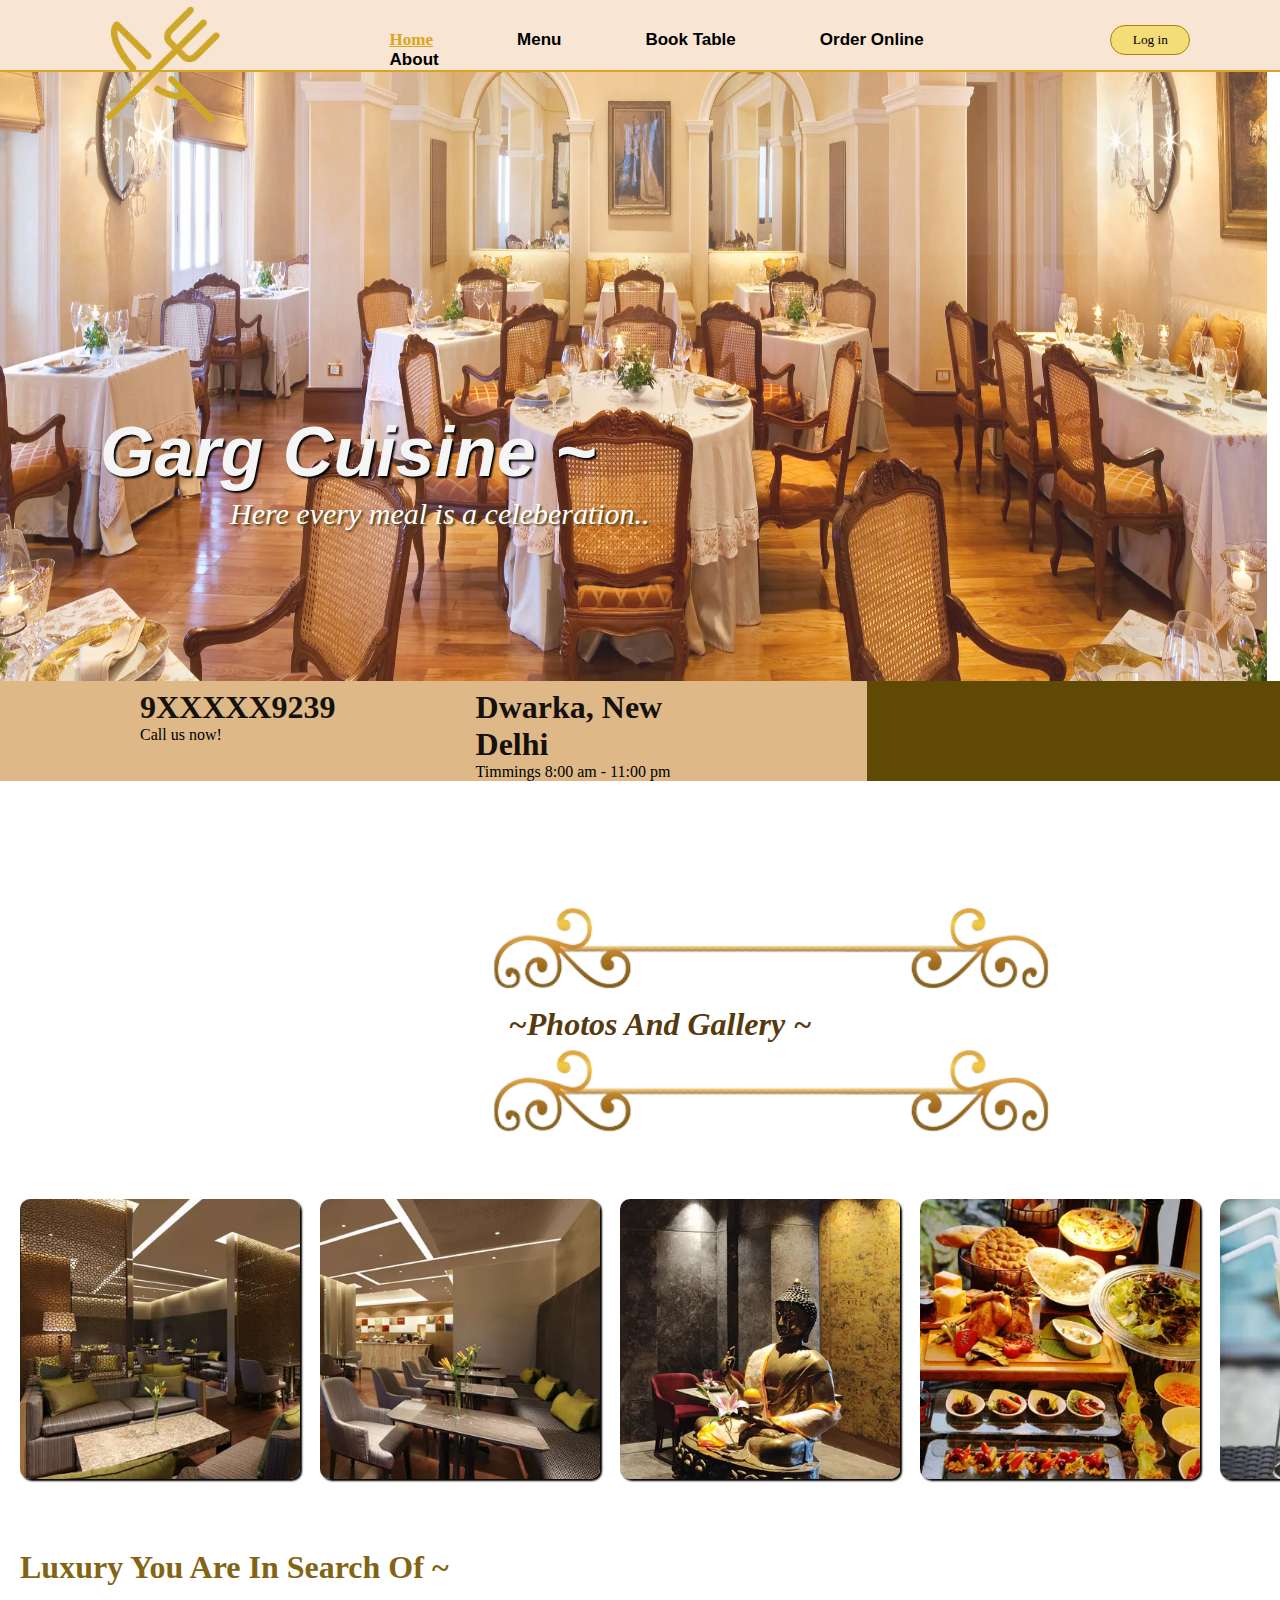
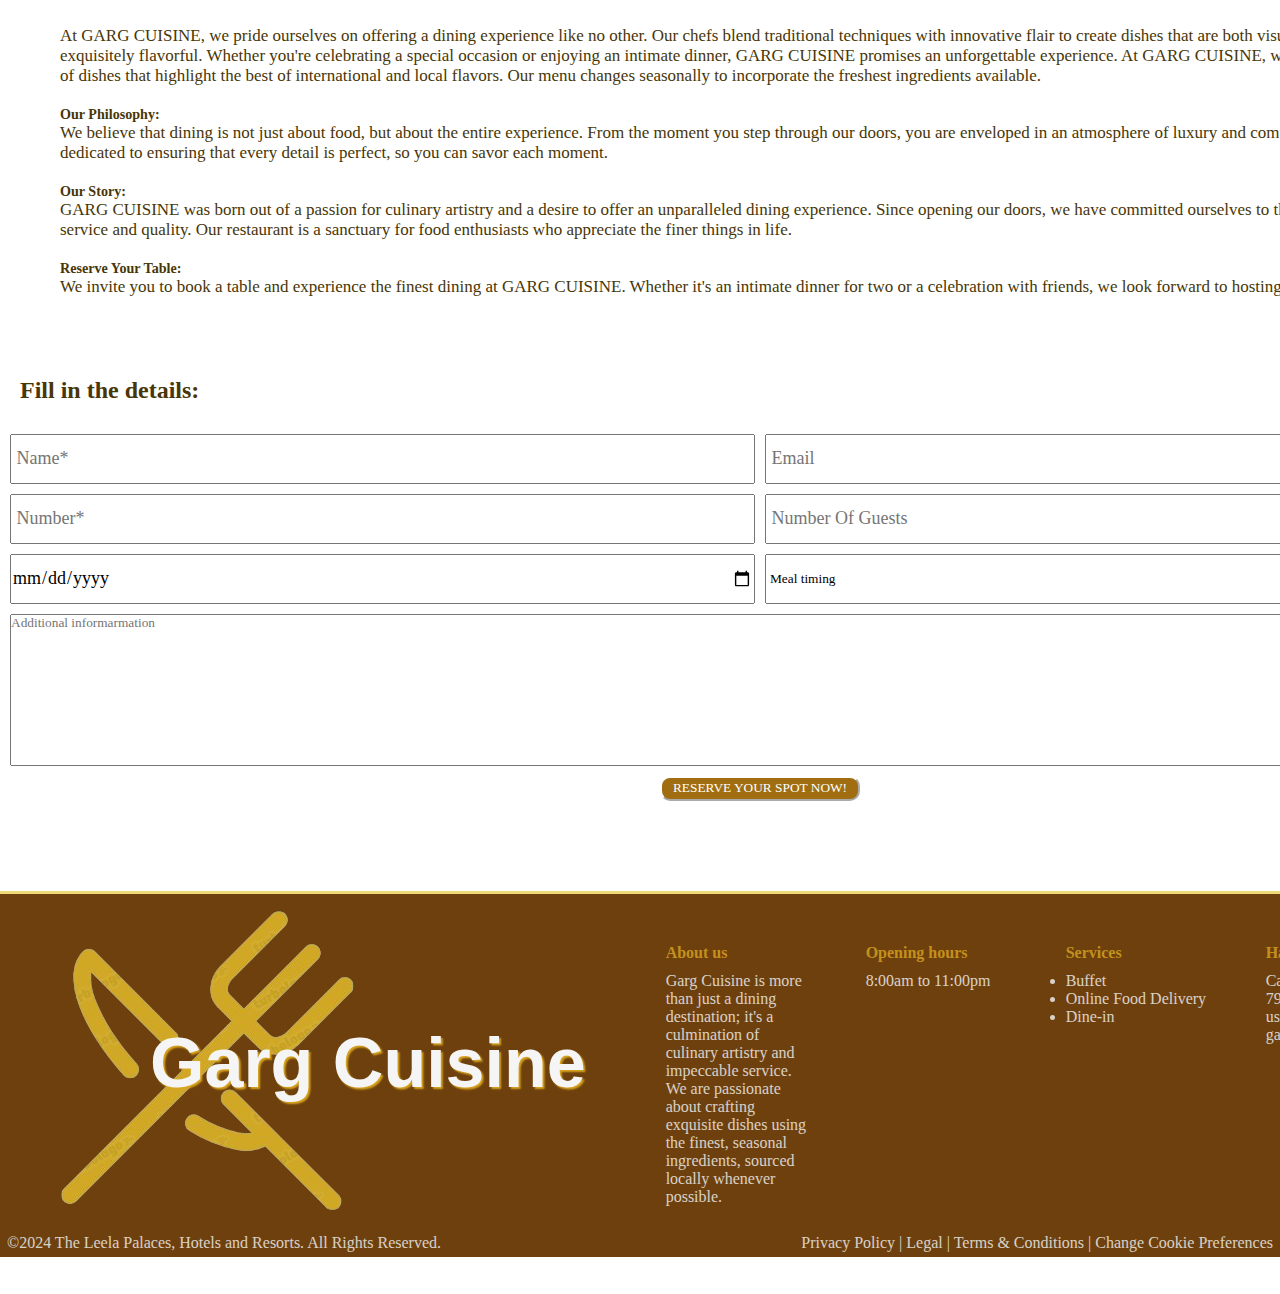
==== index.html @ 1f6f3da2 "Add files via upload" ====
<!DOCTYPE html>

<html>
    <head>
        <meta charset="utf-8">
        <link rel="stylesheet" href="https://cdnjs.cloudflare.com/ajax/libs/font-awesome/6.5.2/css/all.min.css" integrity="sha512-SnH5WK+bZxgPHs44uWIX+LLJAJ9/2PkPKZ5QiAj6Ta86w+fsb2TkcmfRyVX3pBnMFcV7oQPJkl9QevSCWr3W6A==" crossorigin="anonymous" referrerpolicy="no-referrer" />
        <meta http-equiv="X-UA-Compatible" content="IE=edge">
        <title>Garg Cuisine: Where every meal is a celeberation</title>
        <meta name="viewport" content="width=device-width, initial-scale=1">
        <link rel="stylesheet" href="gargc.css">
        <link rel="icon" href="Screenshot_2024-05-29_231535-removebg-preview.png">
    </head>
    <body>
        <header>
            <div class="logo">
                <img src="Screenshot_2024-05-29_231535-removebg-preview.png">
            </div>
            <div class="bar">
                <ul class="a">
                    <a href="index.html"><font style="color: goldenrod"><u>Home</u></font></a>
                    <a href="menu.html">Menu</a>
                    <a href="#" class="book">Book Table</a>
                    <a href="online.html">Order Online</a>
                    <a href="about.html" class="about">About</a>
                </ul>
                <ul class="b">
                    <button class="in">Log in</button>
                </ul>
            </div>
        </header>
        <div class="pic">
            <img src="rest.webp">
            <h1>Garg Cuisine ~</h1>
            <p>Here every meal is a celeberation..</p>
        </div>
        <div class="info">
            <div class="contact">
                <div class="call">
                <i class="fa-solid fa-phone"></i>
                <h1>9XXXXX9239</h1>
                <p>Call us now!</p>
                </div>
                <div class="loc">
                    <i class="fa-solid fa-location-dot"></i>
                    <h1>Dwarka, New Delhi</h1>
                    <p>Timmings 8:00 am - 11:00 pm</p>
                </div>

            </div>
            <div class="social">
                <a href="https://x.com/home"><i class="fa-brands fa-twitter"></i></a>
                <a href="https://www.facebook.com/"><i class="fa-brands fa-facebook"></i></a>
                <a href="https://www.instagram.com/"><i class="fa-brands fa-instagram"></i></a>
            </div>
        </div>
        <div class="gallery">
            <img class="des" src="lovepik-european-golden-splitting-line-png-image_401120165_wh1200-removebg-preview.png">
            <h1>~Photos And Gallery ~</h1>
            <img class="des" src="lovepik-european-golden-splitting-line-png-image_401120165_wh1200-removebg-preview.png">
            <div class="cards">
        
                <img class="card" src="1.webp">
            
                <img class="card" src="2.webp">
    
                <img class="card" src="3.webp">
            
                <img class="card" src="4.webp">
            
                <img class="card" src="5.webp">
            
            </div>
        </div>
        <div class="content">
            <h1>Luxury You Are In Search Of ~</h1>
            <div class="con">
            <br><br>
            <p>At GARG CUISINE, we pride ourselves on offering a dining experience like no other. Our chefs blend traditional techniques with innovative flair to create dishes that are both visually stunning and exquisitely flavorful. Whether you're celebrating a special occasion or enjoying an intimate dinner, GARG CUISINE promises an unforgettable experience.
                At GARG CUISINE, we offer a curated selection of dishes that highlight the best of international and local flavors. Our menu changes seasonally to incorporate the freshest ingredients available.
            </p>
            <br>
            <h5>Our Philosophy:</h5>
            <p>We believe that dining is not just about food, but about the entire experience. From the moment you step through our doors, you are enveloped in an atmosphere of luxury and comfort. Our team is dedicated to ensuring that every detail is perfect, so you can savor each moment.</p>
            <br><h5>Our Story:</h5>
            <p>GARG CUISINE was born out of a passion for culinary artistry and a desire to offer an unparalleled dining experience. Since opening our doors, we have committed ourselves to the highest standards of service and quality. Our restaurant is a sanctuary for food enthusiasts who appreciate the finer things in life.</p>
            <br><h5>Reserve Your Table:</h5>
            <p>We invite you to book a table and experience the finest dining at GARG CUISINE. Whether it's an intimate dinner for two or a celebration with friends, we look forward to hosting you</p>
            
        </div>
        </div>
        <div class="enq1">
            <h2>Fill in the details:</h2>
            <form action="#">
            <div class="enq">
            <input type="text" placeholder=" Name*" required>
            <input type="email" placeholder=" Email">
            <input type="tel" placeholder=" Number*" required>
            <input type="number" placeholder=" Number Of Guests" required>
            <input type="date" placeholder=" Booking date" required>
            <select name="timing" id="timing" required>
              <option value="">Meal timing</option>
              <option value="breakfast">Breakfast</option>
              <option value="lunch">Lunch</option>
              <option value="dinner">Dinner</option>
            </select>
        </div>
            
            <textarea name="additional info" class="add" placeholder="Additional informarmation"></textarea>
            <button type="submit" class="reserve">RESERVE YOUR SPOT NOW!</button>
        </form>
        </div>
        <div class="abt">
            <div class="nm">
                <img src="Screenshot_2024-05-29_231535-removebg-preview.png">
                <h1>Garg Cuisine</h1>
            </div>
            <div class="faltu">
                <div class="au">
                    <h5>About us</h5>
                    <p>Garg Cuisine is more than just a dining destination; it's a culmination of culinary artistry and impeccable service. We are passionate about crafting exquisite dishes using the finest, seasonal ingredients, sourced locally whenever possible.</p>
                </div>
            
            <div class="oh">
                <h5>Opening hours</h5>
                <p>8:00am to 11:00pm
                </p>
            </div>
        
        <div class="service">
            <h5>Services</h5>
            <ul>
                <li>Buffet</li>
                <li>Online Food Delivery</li>
                <li>Dine-in</li>
            </ul>
        </div>
        <div class="haq">
            <h5>Have A Que?</h5>
            <p>Call us on- 79885XXXX - or mail us on - gargcuisinelux@gmail.com
            </p>
        </div>
        </div>
        </div>
        <div class="abt1">
            <p>©2024 The Leela Palaces, Hotels and Resorts. All Rights Reserved.</p>
            <p>Privacy Policy | Legal | Terms & Conditions | Change Cookie Preferences</p>
        </div>

        <script src="app.js"></script>
    </body>
</html>
---- gargc.css ----
*{
    font-family:Georgia, 'Times New Roman', Times, serif;
    margin: 0;
    padding: 0;
    
}
.logo img{
    width:150px;
   
  

}
header{
    display: flex;
    height: 70px;
    padding: 0 7vw;
    background-color: rgb(249, 229, 211);
    border-bottom: 2px solid goldenrod;
    box-shadow: 0 100px 500px rgb(253, 248, 244);
    
    
}
.a a{
    text-decoration: none;
    color: black;
    font-weight: bold;
    margin-right: 80px;
    font-size: 17px;
    font-family: 'Lucida Sans', 'Lucida Sans Regular', 'Lucida Grande', 'Lucida Sans Unicode', Geneva, Verdana, sans-serif;
    transition: 0.2s;
}
.bar{
    display: flex;
    width: 100vw;
    justify-content: space-between;
}
.a{
    margin-top: 30px;
    margin-left: 150px;
}
.a a:hover{
    color: goldenrod;
    text-decoration: underline;
}


.b a{
    text-decoration: none;
    margin-right: 22px;
    color: black;
    font-weight: 500;
}
.b{
    margin-top: 25px;
    
}
.b button{
    
    width: 80px;
    height: 30px;
    color: black;
    background-color: rgb(244, 221, 121);
    border: none;
    border-radius: 1rem;
    border:1px solid rgb(160, 136, 2);
    font-weight: 500;
    transition: 0.2s;
}
.b button:hover{
    transform: scale(1.07);
    cursor: pointer;
}
.b a:hover{
    font-weight: bold;
    color: goldenrod;
}
.pic img{
    width: 99vw;
    position: absolute;
    z-index: -2;
    opacity: 0.9;
    /* box-shadow: 200px 200px 200px 200px rgb(220, 48, 48) inset; */
    height: 620px;

}
.pic h1{
  font-family:'Segoe UI', Tahoma, Geneva, Verdana, sans-serif;
  padding-top: 340px;
  font-size: 70px;
  padding-left: 100px;
  font-style: italic;
  color:whitesmoke;
  text-shadow: 2px 2px 2px black;
}
.pic p{
    padding-left: 230px;
    padding-top: 5px;
    color: white;
    font-size: 30px;
    font-style: italic;
    text-shadow: 2px 2px 2px rgb(82, 68, 23);
}
.info{
    position: relative;
    top: 150px;
    background-color: burlywood;
    height: 100px;
    display: flex;
}
.contact{
    display: flex;
    margin-left: 140px;
    padding-top: 08px;
    gap: 140px;
    
}
.contact i{
    position: relative;
    right: 40px;
    top: 32px;
    size: 50px;
}
.social{
   background-color: rgb(96, 72, 5);
   position: relative;

   left: 134px;
   width: 557px;
   box-shadow: 20px 20px 2px white;
   display: flex;
   gap: 80px;
}
.social i{
    position: relative;
    top:32px;
    font-size: 40px;
    color: whitesmoke;
    left: 145px;
    opacity: 0.75;
    
}
.social i:hover{
    opacity: 1;
}
.gallery{
    position: relative;
    top: 270px;
    left: 20px;
    
}
.gallery h1{
    font-style: italic;
    
    color: rgb(86, 58, 15);
    text-align: center;
}
.cards{
    display: flex;
    gap: 20px;
    margin-top: 50px;

}
.card{
    border-radius: 10px;
    height: 280px;
    box-shadow: 2px 2px 2px black;
    
}
.card:hover{
    transform: scale(1.02);
}
.call h1, .loc h1{
    opacity: 0.9;
}
.des{
   margin-left: 454px;
   width: 600px;
}
.content{
    position: relative;
    top: 340px;
    left: 20px;
}
.con{
    position: relative;
    left: 40px;
    width: 1400px;
    font-size: 17px;
    color: rgb(72, 54, 7);
}
.content h1{
    color: rgb(131, 100, 21);
}
.reserve{
    background-color: rgb(160, 110, 17);
    width: 200px;
    height: 25px;
    border-radius: 10px;
    border-color: white;
    color: white;
    position: relative;
    top: 10px;
    left: 650px;
    transition: 0.5s;
}
.reserve:hover{
    transform: scale(1.07);
    color:rgb(160, 110, 17);
    background-color: white;
    border: 1px solid goldenrod;
    box-shadow: 1px 1px 2px 2px rgb(206, 131, 26);
    cursor: pointer;
}
.enq1{
    position: relative;
    top: 420px;
    left: 10px;
}
.enq{
    margin-top: 30px;
    
    display: grid;
    grid-template-columns: 745px 745px;
    grid-template-rows: 50px 50px 50px;
    grid-gap: 10px;
    
}
.enq1 input{
    font-size: 18px;
}
.add{
    margin-top: 10px;
    display: flex;
    height: 150px;
    width: 1500px;
}
.enq1 h2{
    margin-left: 10px;
    color: rgb(72, 54, 7);
}
.abt{
    position: relative;
    top: 520px;
    background-color: rgb(109, 64, 13);
    border-top: 3px solid rgb(238, 218, 119);
    display: flex;
  
    height: 350px;
}
.abt img{
    margin-left: 20px;
}
.abt h1{
    font-family:'Segoe UI', Tahoma, Geneva, Verdana, sans-serif;
    font-size: 70px;
    position: relative;
    bottom: 205px;
    left: 150px;
    color: whitesmoke;
    text-shadow: 2px 2px 2px goldenrod;
}
.faltu{
   display: grid;
   grid-template-columns: 150px 150px 150px 150px;
   position: relative;
   top: 50px;
   left: 230px;
   grid-gap: 50px;
   color: whitesmoke;
   opacity: 0.8;
}
.faltu h5{
    color: goldenrod;
    font-size: medium;
    padding-bottom: 10px;
}
.abt1{
    background-color: rgb(109, 64, 13);
    color: whitesmoke;
    position: relative;
    top: 500px;
    display: flex;
    justify-content: space-between;
    padding-left: 7px;
    padding-right: 7px;
    margin-top: 10px;
    padding-bottom: 5px;
    
}
.abt1 p{
    opacity: 0.8;
}
.abt1 p:hover{
    opacity: 0.9;
}
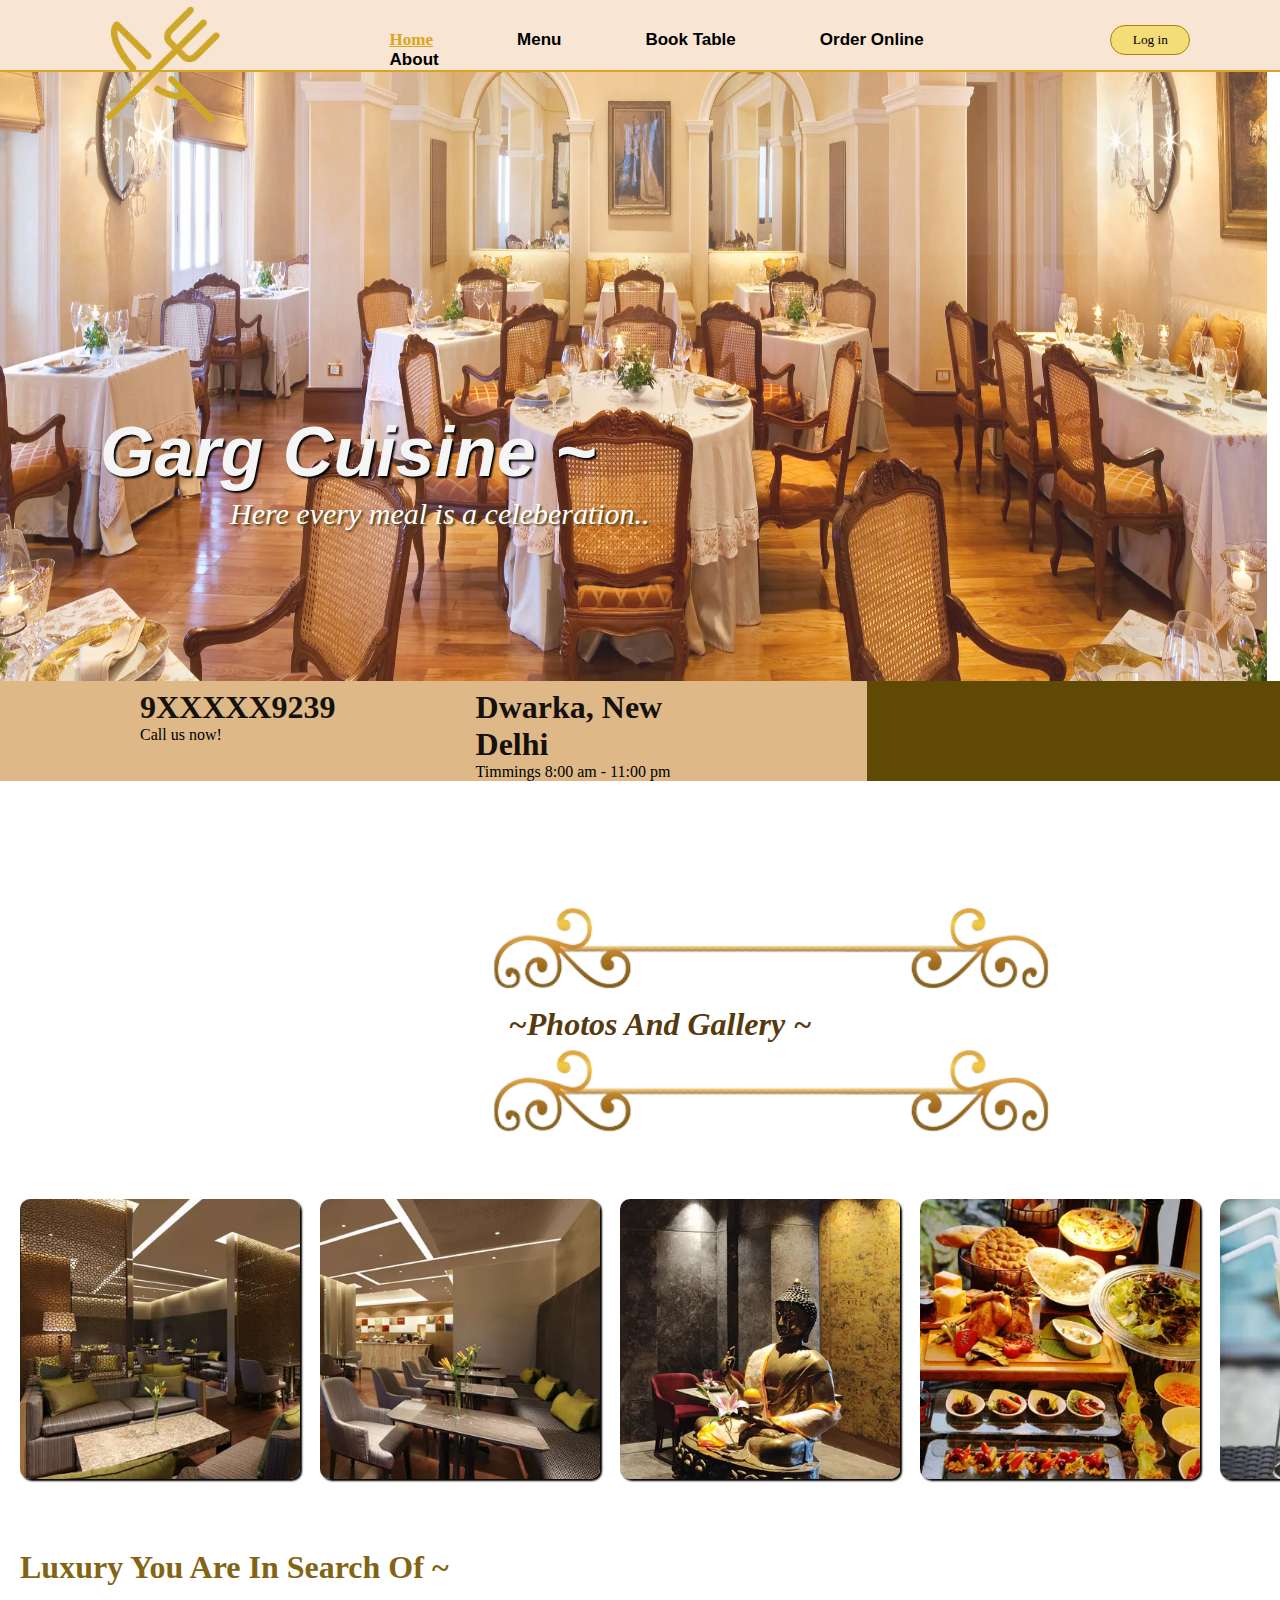
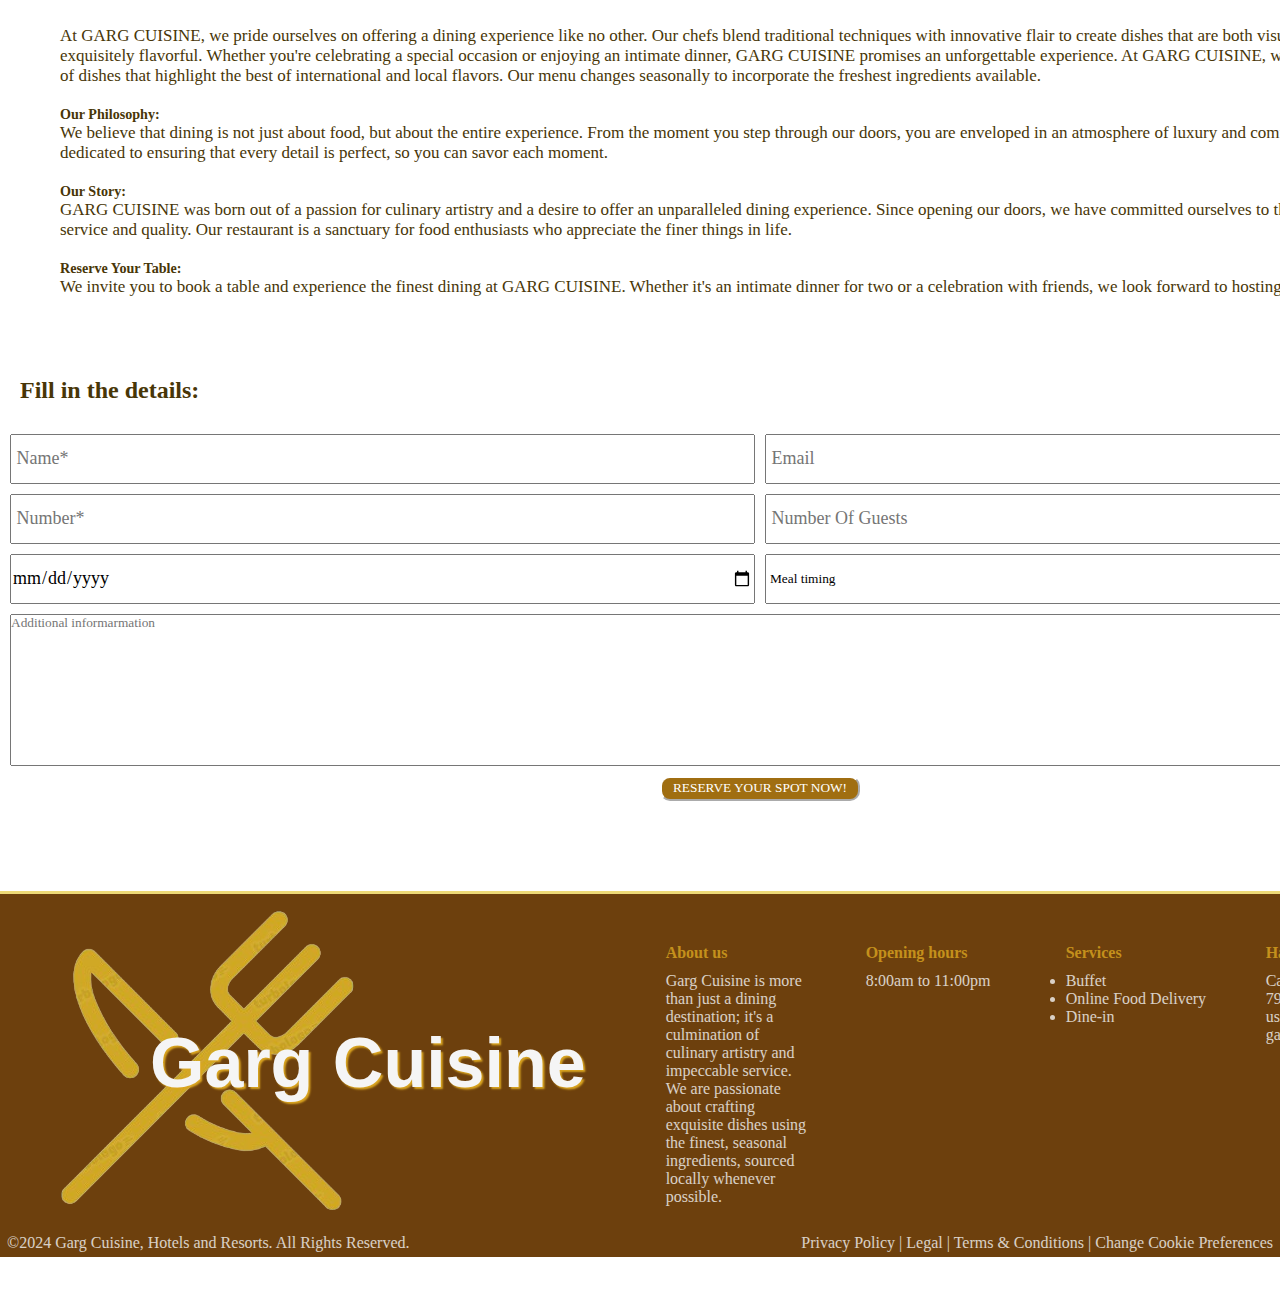
==== commit 35efbe40: "Update index.html" ====
--- a/index.html
+++ b/index.html
@@ -142,10 +142,10 @@
         </div>
         </div>
         <div class="abt1">
-            <p>©2024 The Leela Palaces, Hotels and Resorts. All Rights Reserved.</p>
+            <p>©2024 Garg Cuisine, Hotels and Resorts. All Rights Reserved.</p>
             <p>Privacy Policy | Legal | Terms & Conditions | Change Cookie Preferences</p>
         </div>
 
         <script src="app.js"></script>
     </body>
-</html>+</html>
